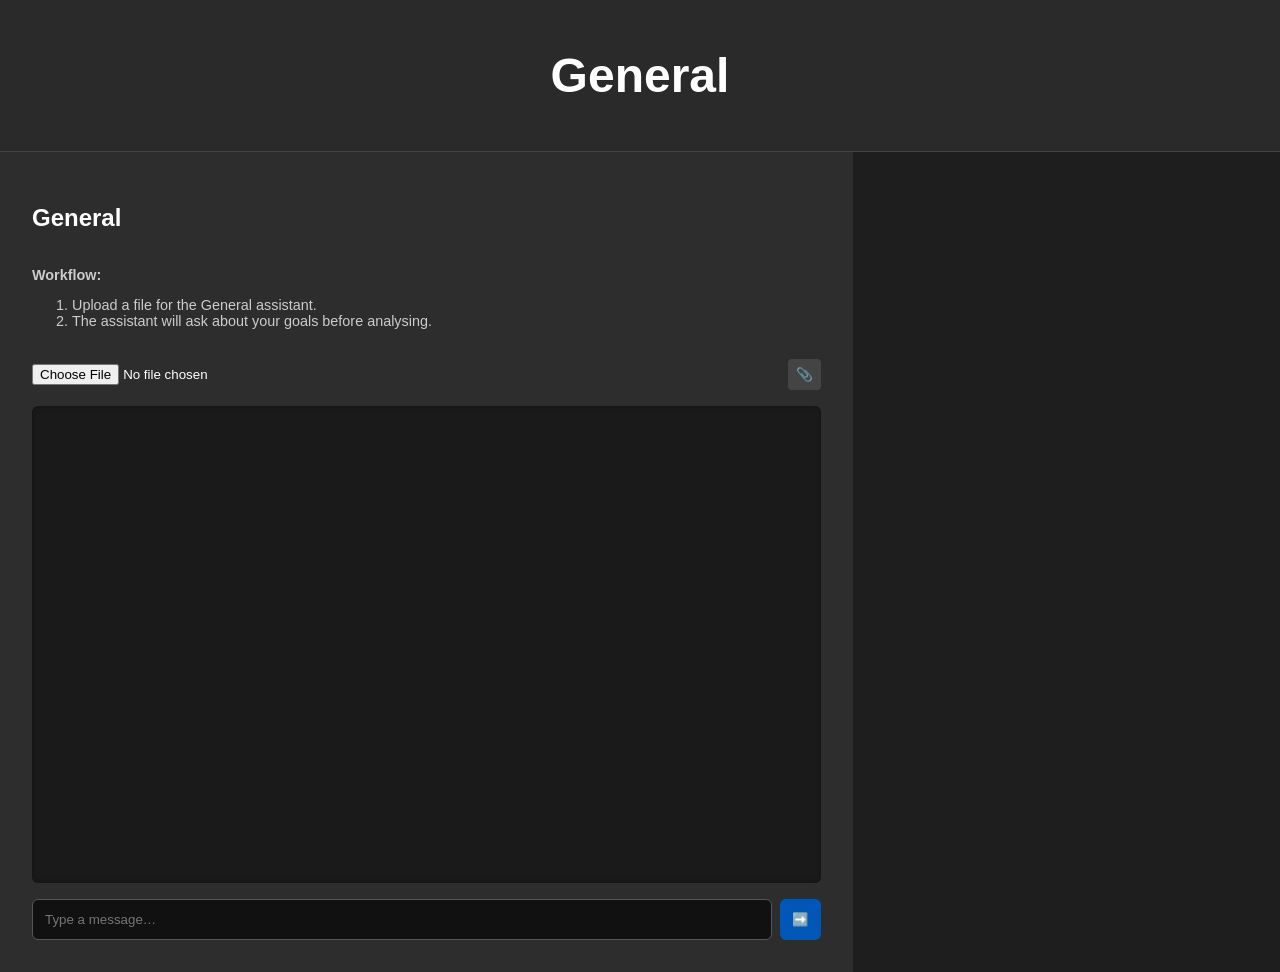
==== static/chat.html @ 0551cb85 "Added chat functionality" ====
<!DOCTYPE html>
<html lang="en">
<head>
  <meta charset="UTF-8" />
  <meta name="viewport" content="width=device-width, initial-scale=1.0"/>
  <title>ConsultBot – <span id="uc-title"></span></title>

  <link rel="stylesheet" href="/static/styles.css">
  <script defer src="/static/script.js"></script>
</head>
<body>
  <header class="headline">
    <h1 id="uc-header">ConsultBot</h1>
  </header>

  <main class="main-grid">
    <!-- full-width chatbot panel -->
    <aside class="chatbot-panel">
      <!-- prompt engineering banner -->
      <h2 id="uc-subhead"></h2>

      <div class="placeholder-tips">
        <p><strong>Workflow:</strong></p>
        <ol>
          <li>Upload a file for the <span id="uc-flow"></span> assistant.</li>
          <li>The assistant will ask about your goals before analysing.</li>
        </ol>
      </div>

      <!-- UPLOAD -->
      <form id="uploadForm" class="upload-form">
        <input type="file" id="fileInput" />
        <button type="submit" title="Upload File">📎</button>
      </form>
      <div id="uploadStatus"></div>

      <!-- CHAT -->
      <div id="chatWindow" class="chat-window"></div>

      <form id="chatForm" class="chat-form">
        <input type="text" id="chatInput" placeholder="Type a message…" autocomplete="off" />
        <button type="submit" title="Send Message">➡️</button>
      </form>
    </aside>
  </main>
</body>
</html>
---- static/styles.css ----
body {
  margin: 0;
  font-family: "Segoe UI", sans-serif;
  background-color: #1e1e1e;
  color: white;
}

.headline {
  background-color: #2a2a2a;
  padding: 1rem 2rem;
  font-size: 1.5rem;
  text-align: center;
  border-bottom: 1px solid #444;
}

.main-grid {
  display: grid;
  grid-template-columns: 2fr 1fr;
  height: calc(100vh - 80px);
}

.use-cases {
  display: grid;
  grid-template-columns: repeat(2, 1fr);
  grid-auto-rows: 120px;
  gap: 1rem;
  padding: 2rem;
}

.use-cases .use-case:nth-child(3) {
  grid-column: span 2;
}

.use-case {
  background-color: #2a2a2a;
  border: 1px solid #555;
  border-radius: 8px;
  display: flex;
  align-items: center;
  justify-content: center;
  font-size: 1.2rem;
  cursor: pointer;
  position: relative;
  transition: background 0.3s;
  padding-bottom: 2.25rem; 
}

.use-case:hover {
  background-color: #3a3a3a;
}

.use-case::after {
  content: attr(data-info);
  position: absolute;
  bottom: .35rem;              
  left: 50%;
  transform: translateX(-50%);
  font-size: .9rem;
  color: #ccc;
  opacity: 0;
  transition: opacity .25s;
  pointer-events: none;
}

.use-case:hover::after {
  opacity: 1;
}

.chatbot-panel {
  background-color: #2d2d2d;
  padding: 2rem;
  display: flex;
  flex-direction: column;
}

.placeholder-tips {
  font-size: 0.9rem;
  margin-bottom: 1rem;
  color: #ccc;
}

.upload-form {
  display: flex;
  align-items: center;
  gap: 0.5rem;
  margin-bottom: 1rem;
}

.upload-form input[type="file"] {
  flex-grow: 1;
}

.upload-form button {
  background: #444;
  color: white;
  border: none;
  padding: 0.5rem;
  border-radius: 4px;
  cursor: pointer;
}

.chat-window {
  flex-grow: 1;
  background: #1a1a1a;
  margin-bottom: 1rem;
  padding: 1rem;
  border-radius: 6px;
  overflow-y: auto;
  box-shadow: inset 0 0 5px rgba(0,0,0,0.3);
}

.chat-form {
  display: flex;
  gap: 0.5rem;
}

.chat-form input {
  flex-grow: 1;
  padding: 0.75rem;
  border-radius: 6px;
  border: 1px solid #555;
  background: #111;
  color: white;
}

.chat-form button {
  padding: 0.75rem;
  border: none;
  background-color: #0057b8;
  color: white;
  border-radius: 6px;
  cursor: pointer;
}

.chat-window img {
  display: block;
  max-width: 100%;
  margin-bottom: 1rem;
  border-radius: 6px;
}

.chat-window h3 {
  margin: .75rem 0 .25rem;
  font-size: 1.05rem;
  color: #f0f0f0;
  font-weight: 600;
}
.chat-window strong { color: #ffd700; }   /* or any accent colour */
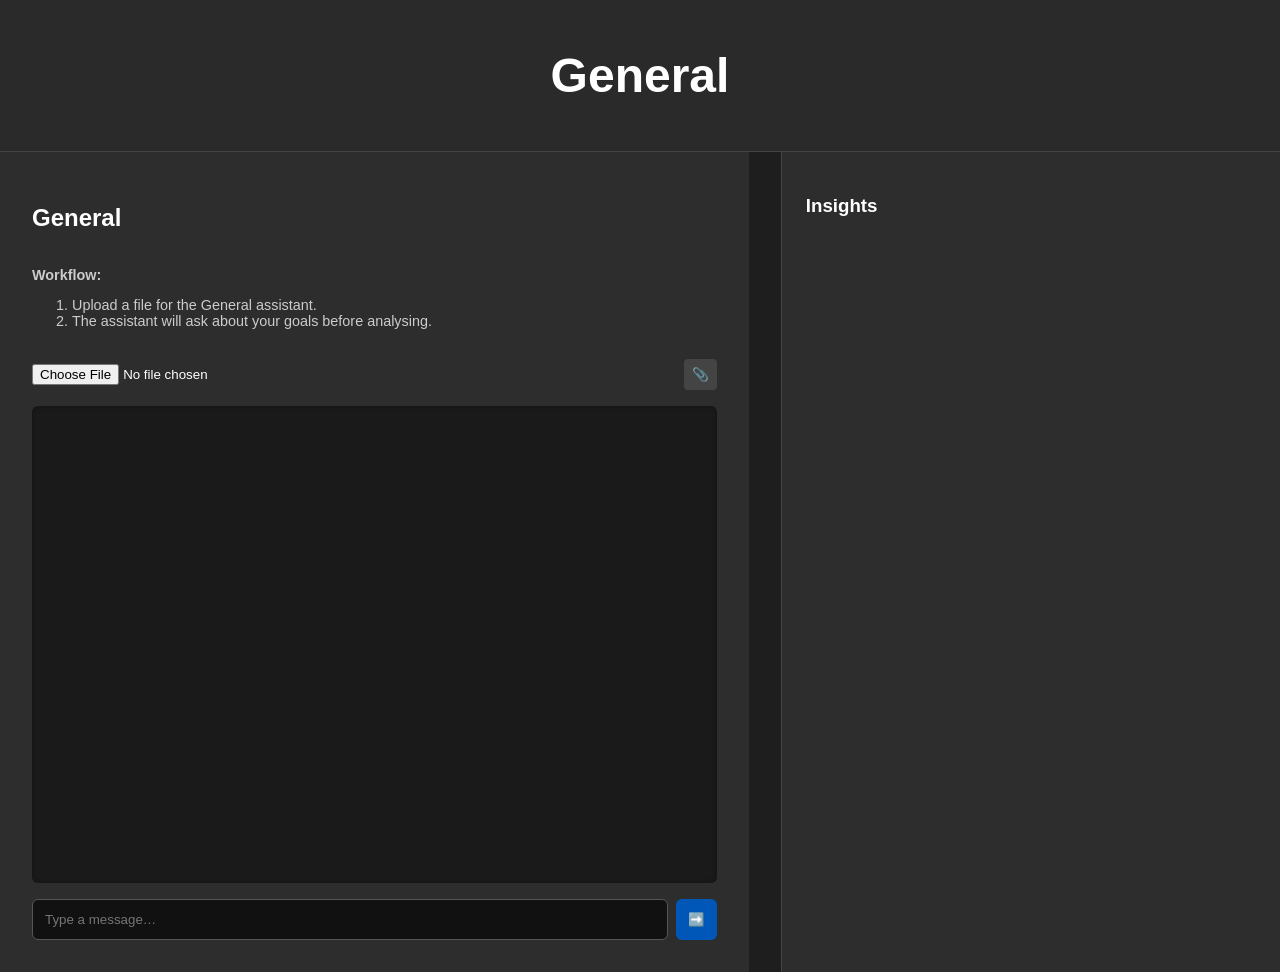
==== commit 83629305: "Fully functioning revenue optimization" ====
--- a/static/chat.html
+++ b/static/chat.html
@@ -3,7 +3,7 @@
 <head>
   <meta charset="UTF-8" />
   <meta name="viewport" content="width=device-width, initial-scale=1.0"/>
-  <title>ConsultBot – <span id="uc-title"></span></title>
+  <title>ConsultBot</title>
 
   <link rel="stylesheet" href="/static/styles.css">
   <script defer src="/static/script.js"></script>
@@ -42,6 +42,11 @@
         <button type="submit" title="Send Message">➡️</button>
       </form>
     </aside>
+
+    <aside class="insights-panel">
+        <h3>Insights</h3>
+        <div id="chartsPanel" class="charts-container"></div>
+    </aside>
   </main>
 </body>
 </html>
--- a/static/styles.css
+++ b/static/styles.css
@@ -15,8 +15,9 @@
 
 .main-grid {
   display: grid;
-  grid-template-columns: 2fr 1fr;
-  height: calc(100vh - 80px);
+  grid-template-columns: 3fr 2fr;   /* 60% chat | 40% charts  */
+  gap: 2rem;
+  height: calc(100vh - 80px);       /* keep full height */
 }
 
 .use-cases {
@@ -147,3 +148,16 @@
 }
 .chat-window strong { color: #ffd700; }   /* or any accent colour */
 
+.insights-panel {
+  background-color: #2d2d2d;
+  padding: 1.5rem;
+  overflow-y: auto;
+  border-left: 1px solid #444;
+}
+
+.charts-container img {
+  max-width: 100%;
+  margin-top: 1rem;
+  border-radius: 4px;
+  box-shadow: 0 0 5px rgba(0,0,0,0.4);
+}
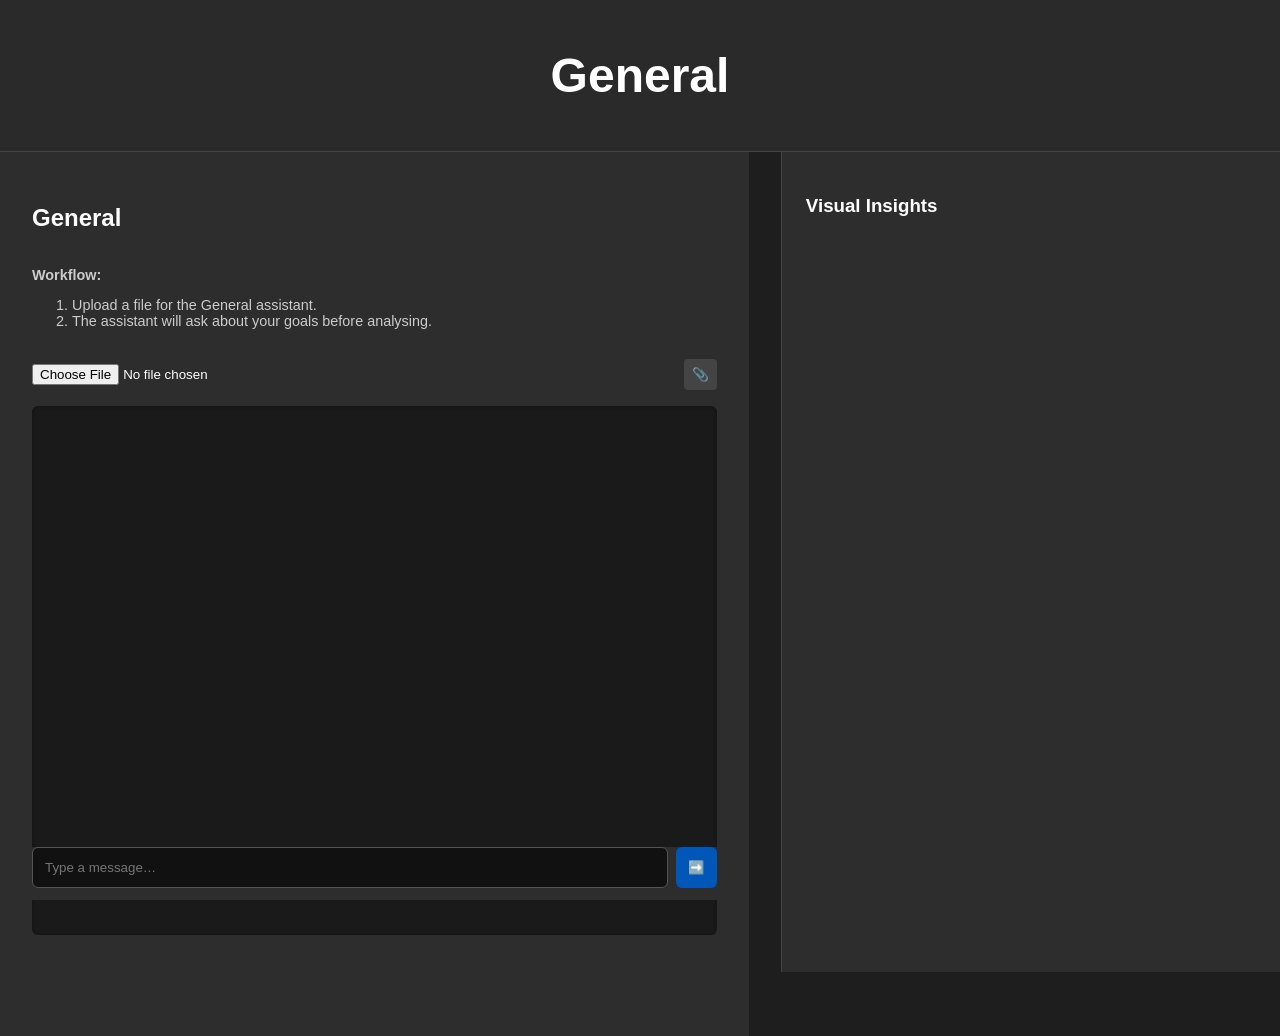
==== commit d91e6d47: "Added feature to select relevant visualizations" ====
--- a/static/chat.html
+++ b/static/chat.html
@@ -44,7 +44,7 @@
     </aside>
 
     <aside class="insights-panel">
-        <h3>Insights</h3>
+        <h3>Visual Insights</h3>
         <div id="chartsPanel" class="charts-container"></div>
     </aside>
   </main>
--- a/static/styles.css
+++ b/static/styles.css
@@ -15,9 +15,9 @@
 
 .main-grid {
   display: grid;
-  grid-template-columns: 3fr 2fr;   /* 60% chat | 40% charts  */
+  grid-template-columns: 3fr 2fr;   
   gap: 2rem;
-  height: calc(100vh - 80px);       /* keep full height */
+  height: calc(100vh - 80px);      
 }
 
 .use-cases {
@@ -36,31 +36,49 @@
   background-color: #2a2a2a;
   border: 1px solid #555;
   border-radius: 8px;
+  position: relative;
+  overflow: hidden;
+  cursor: pointer;
+  transition: background 0.3s;
   display: flex;
   align-items: center;
   justify-content: center;
+  flex-direction: column;
+  padding: 1rem;
   font-size: 1.2rem;
-  cursor: pointer;
-  position: relative;
-  transition: background 0.3s;
-  padding-bottom: 2.25rem; 
+
+  opacity: 0;
+  transform: scale(0.8);
+  animation-duration: 0.8s;
+  animation-fill-mode: forwards;
+}
+
+.use-case span {
+  display: block;
+  transition: transform 0.3s ease;
 }
 
 .use-case:hover {
-  background-color: #3a3a3a;
+  background-color: #082c06;
+}
+
+.use-case:hover span {
+  transform: translateY(-1.2rem);
 }
 
 .use-case::after {
   content: attr(data-info);
   position: absolute;
-  bottom: .35rem;              
+  bottom: 1rem;
   left: 50%;
   transform: translateX(-50%);
-  font-size: .9rem;
+  font-size: 0.9rem;
   color: #ccc;
   opacity: 0;
-  transition: opacity .25s;
-  pointer-events: none;
+  transition: opacity 0.3s;
+  text-align: center;
+  max-width: 90%;
+  line-height: 1.3;
 }
 
 .use-case:hover::after {
@@ -72,6 +90,7 @@
   padding: 2rem;
   display: flex;
   flex-direction: column;
+  height:100%;
 }
 
 .placeholder-tips {
@@ -108,11 +127,17 @@
   border-radius: 6px;
   overflow-y: auto;
   box-shadow: inset 0 0 5px rgba(0,0,0,0.3);
+  flex:1 1 auto;
 }
 
 .chat-form {
   display: flex;
   gap: 0.5rem;
+  margin-top:auto;            /* pushes it to the bottom of flex column */
+  position:sticky;
+  bottom:0;                   /* stick to the panel’s bottom edge */
+  background:#2d2d2d;         /* same bg so scroll looks seamless */
+  padding-bottom:0.75rem;  
 }
 
 .chat-form input {
@@ -160,4 +185,103 @@
   margin-top: 1rem;
   border-radius: 4px;
   box-shadow: 0 0 5px rgba(0,0,0,0.4);
+}
+
+.slide-in-container {
+  overflow: hidden;
+  position: relative;
+  width: 100%;
+  height: 2rem;
+  display: flex;
+  justify-content: center;
+  align-items: center;
+}
+
+.slide-in-text {
+  position: relative;
+  transform: translateX(100vw);
+  animation: slideToCenter 1.8s ease-out forwards;
+  font-size: 1.1rem;
+  font-weight: 600;
+  color: #ccc;
+  white-space: nowrap;
+}
+
+@keyframes slideToCenter {
+  to {
+    transform: translateX(0);
+  }
+}
+
+
+/* Individual positions (based on tile index/order) */
+/* Assign entrance animations per tile */
+.use-case:nth-child(1) {
+  animation-name: tileFromTopLeft;
+  animation-delay: 1.5s;
+}
+.use-case:nth-child(2) {
+  animation-name: tileFromTopRight;
+  animation-delay: 1.7s;
+}
+.use-case:nth-child(3) {
+  animation-name: tileFromBottomLeft;
+  animation-delay: 1.9s;
+}
+.use-case:nth-child(4) {
+  animation-name: tileFromBottomRight;
+  animation-delay: 2.1s;
+}
+.use-case:nth-child(5) {
+  animation-name: tileFromCenter;
+  animation-delay: 2.3s;
+}
+
+
+/* Define animations */
+@keyframes tileFromTopLeft {
+  from { transform: translate(-100px, -100px); opacity: 0; }
+  to   { transform: translate(0, 0); opacity: 1; }
+}
+
+@keyframes tileFromTopRight {
+  from { transform: translate(100px, -100px); opacity: 0; }
+  to   { transform: translate(0, 0); opacity: 1; }
+}
+
+@keyframes tileFromBottomLeft {
+  from { transform: translate(-100px, 100px); opacity: 0; }
+  to   { transform: translate(0, 0); opacity: 1; }
+}
+
+@keyframes tileFromBottomRight {
+  from { transform: translate(100px, 100px); opacity: 0; }
+  to   { transform: translate(0, 0); opacity: 1; }
+}
+
+@keyframes tileFromCenter {
+  from { transform: scale(0.6); opacity: 0; }
+  to   { transform: scale(1); opacity: 1; }
+}
+
+.tagline {
+  opacity: 0;
+  transform: translateX(100%);
+  animation: slideInTagline 1s ease-out forwards;
+  animation-delay: 0.2s;
+  color: #bbbbbb
+}
+
+@keyframes slideInTagline {
+  to {
+    transform: translateX(0);
+    opacity: 1;
+  }
+}
+
+
+.preload .tagline,
+.preload .use-case {
+  animation: none !important;
+  opacity: 0;
 }
